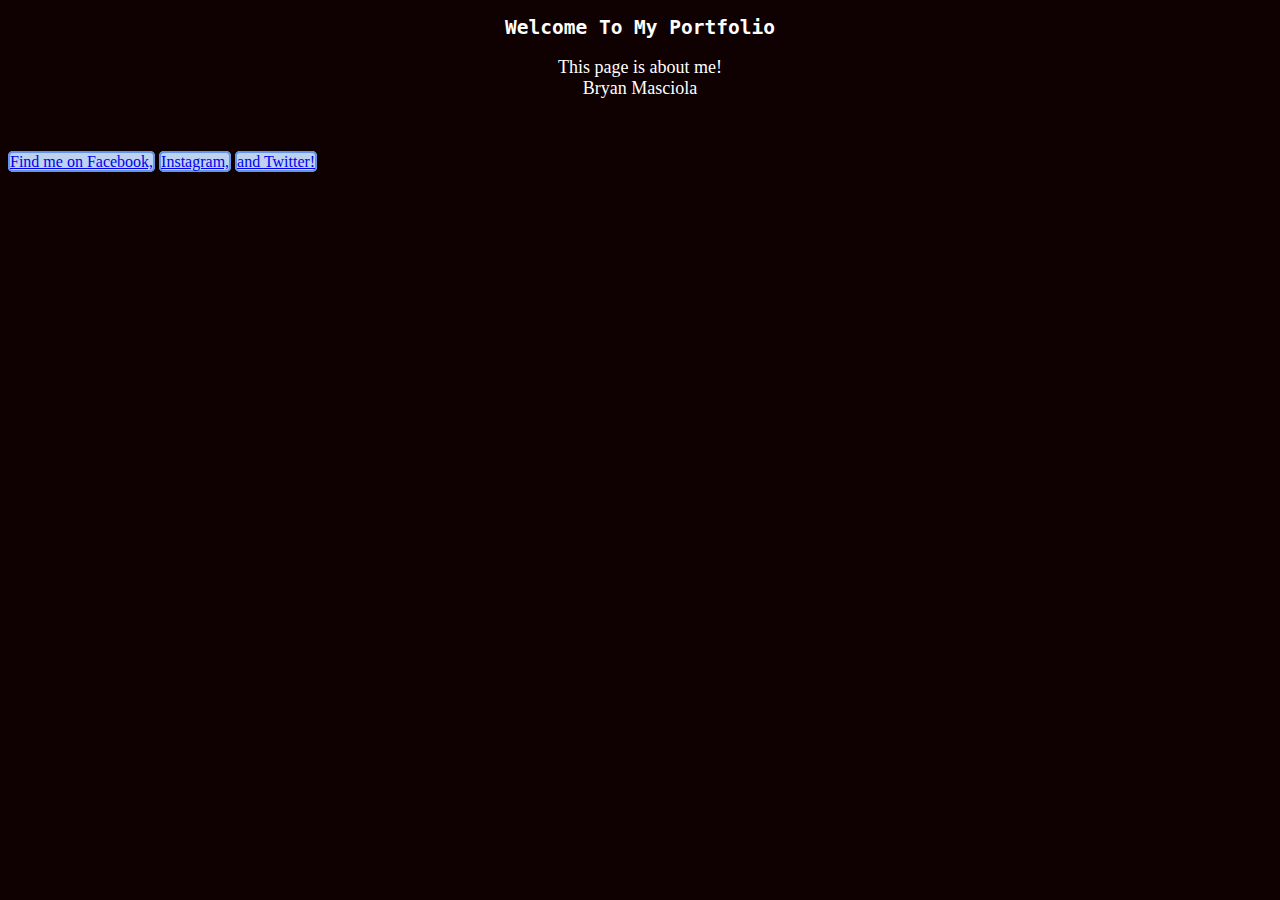
==== index.html @ 3306ee98 "name" ====
<!DOCTYPE html>
<html>
	<head>
		<link type="text/css" rel="stylesheet" href="stylesheet.css"/>
		<title>About Me</title>
	</head>
	<body>
		<h2>Welcome To My Portfolio</h2>
		<p>This page is about me!<br>Bryan Masciola</br></p><br/><br/>
		<div>
			<a href="https://www.facebook.com/bryan.masciola">Find me on <span>Facebook,</span></a>
                  <a href="https://instagram.com/bryan7895/"><span>Instagram,</span></a>
                  <a href="https://twitter.com/BryanMasciola">and <span>Twitter!</span></a>
		</div>
	</body>
</html>
---- stylesheet.css ----
h2{
	text-align: center;
	font-family: monospace;
	color: white;
}

p {
	text-align: center;
	font-family: Garamond, serif;
	font-size: 18px;
	color: white;
}

a:first-child {
	border-radius: 5px;
	border: 2px solid #6495ED;
	background-color: #BCD2EE;
	height: 50px;
	width: 120px;
	margin: auto;
	text-align: center;
}

a:nth-child(2) {
	border-radius: 5px;
	border: 2px solid #6495ED;
	background-color: #BCD2EE;
	height: 50px;
	width: 120px;
	margin: auto;
	text-align: center;
}

a:nth-child(3) {
	border-radius: 5px;
	border: 2px solid #6495ED;
	background-color: #BCD2EE;
	height: 50px;
	width: 120px;
	margin: auto;
	text-align: center;
}

html{
	background-color: #0f0101; no-repeat center center fixed;
  backround-size:cover;
}
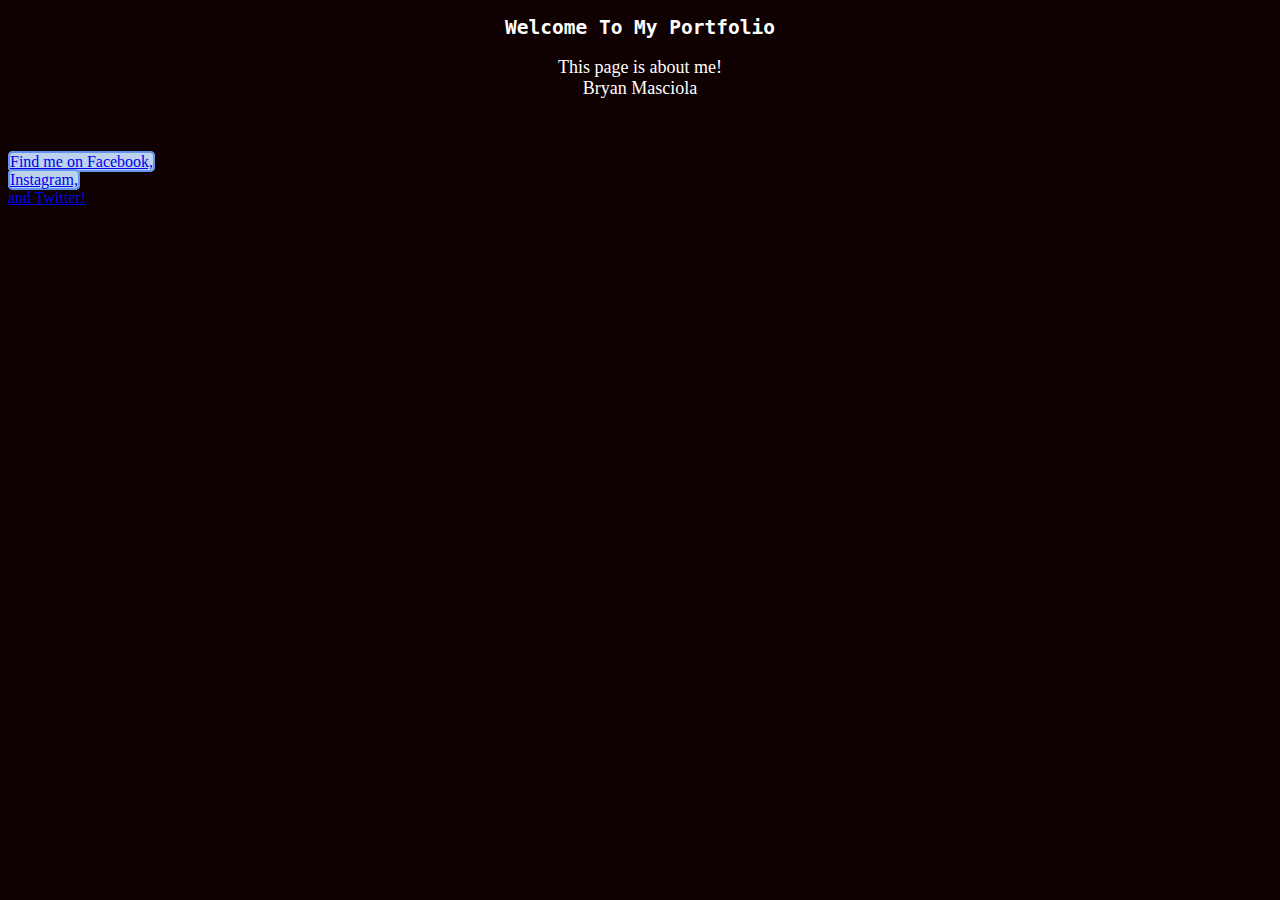
==== commit f5a53da4: "break" ====
--- a/index.html
+++ b/index.html
@@ -8,8 +8,8 @@
 		<h2>Welcome To My Portfolio</h2>
 		<p>This page is about me!<br>Bryan Masciola</br></p><br/><br/>
 		<div>
-			<a href="https://www.facebook.com/bryan.masciola">Find me on <span>Facebook,</span></a>
-                  <a href="https://instagram.com/bryan7895/"><span>Instagram,</span></a>
+			<a href="https://www.facebook.com/bryan.masciola">Find me on <span>Facebook,</span></a><br>
+                  <a href="https://instagram.com/bryan7895/"><span>Instagram,</span></a><br>
                   <a href="https://twitter.com/BryanMasciola">and <span>Twitter!</span></a>
 		</div>
 	</body>
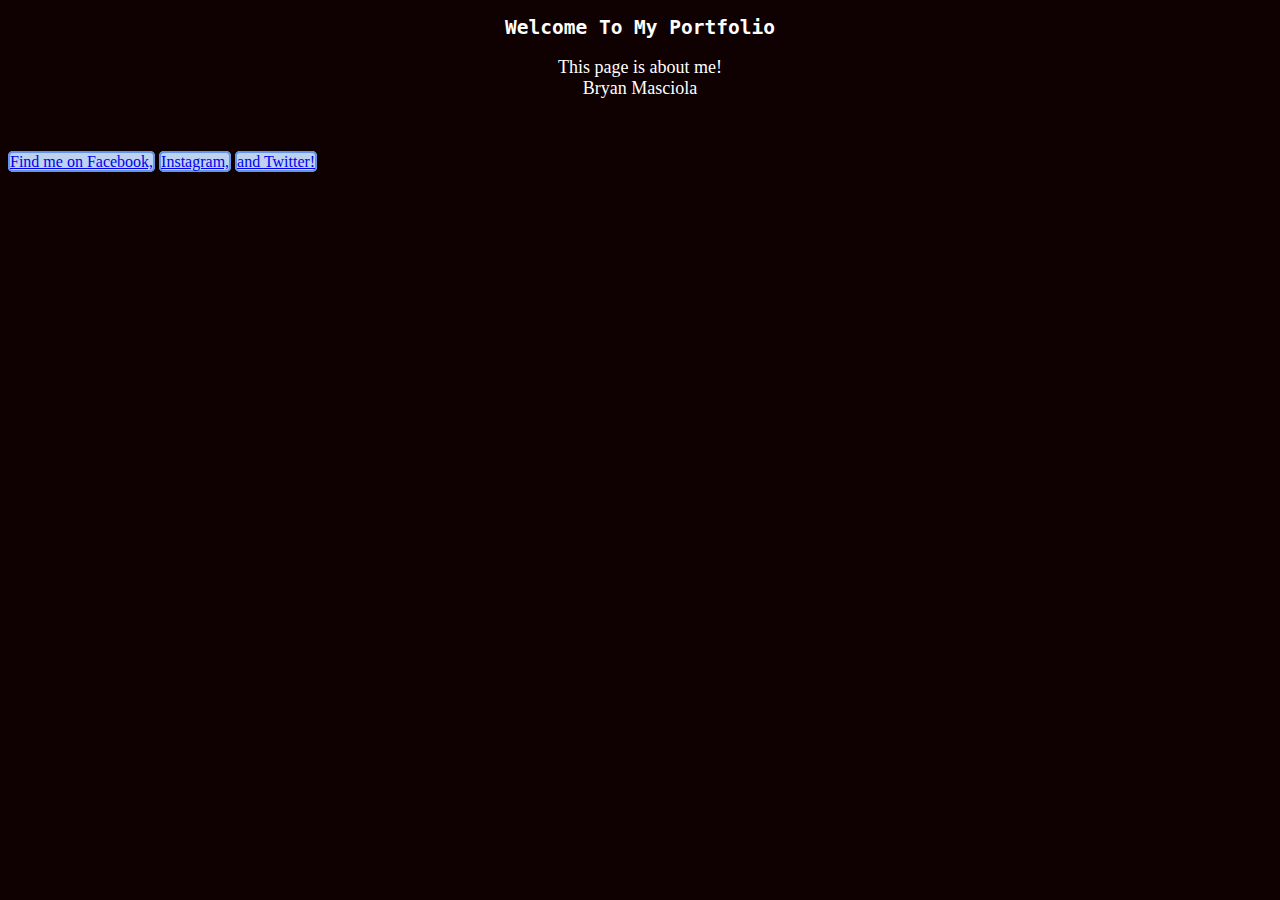
==== commit 1ad88a1b: "Revert "break"" ====
--- a/index.html
+++ b/index.html
@@ -8,8 +8,8 @@
 		<h2>Welcome To My Portfolio</h2>
 		<p>This page is about me!<br>Bryan Masciola</br></p><br/><br/>
 		<div>
-			<a href="https://www.facebook.com/bryan.masciola">Find me on <span>Facebook,</span></a><br>
-                  <a href="https://instagram.com/bryan7895/"><span>Instagram,</span></a><br>
+			<a href="https://www.facebook.com/bryan.masciola">Find me on <span>Facebook,</span></a>
+                  <a href="https://instagram.com/bryan7895/"><span>Instagram,</span></a>
                   <a href="https://twitter.com/BryanMasciola">and <span>Twitter!</span></a>
 		</div>
 	</body>
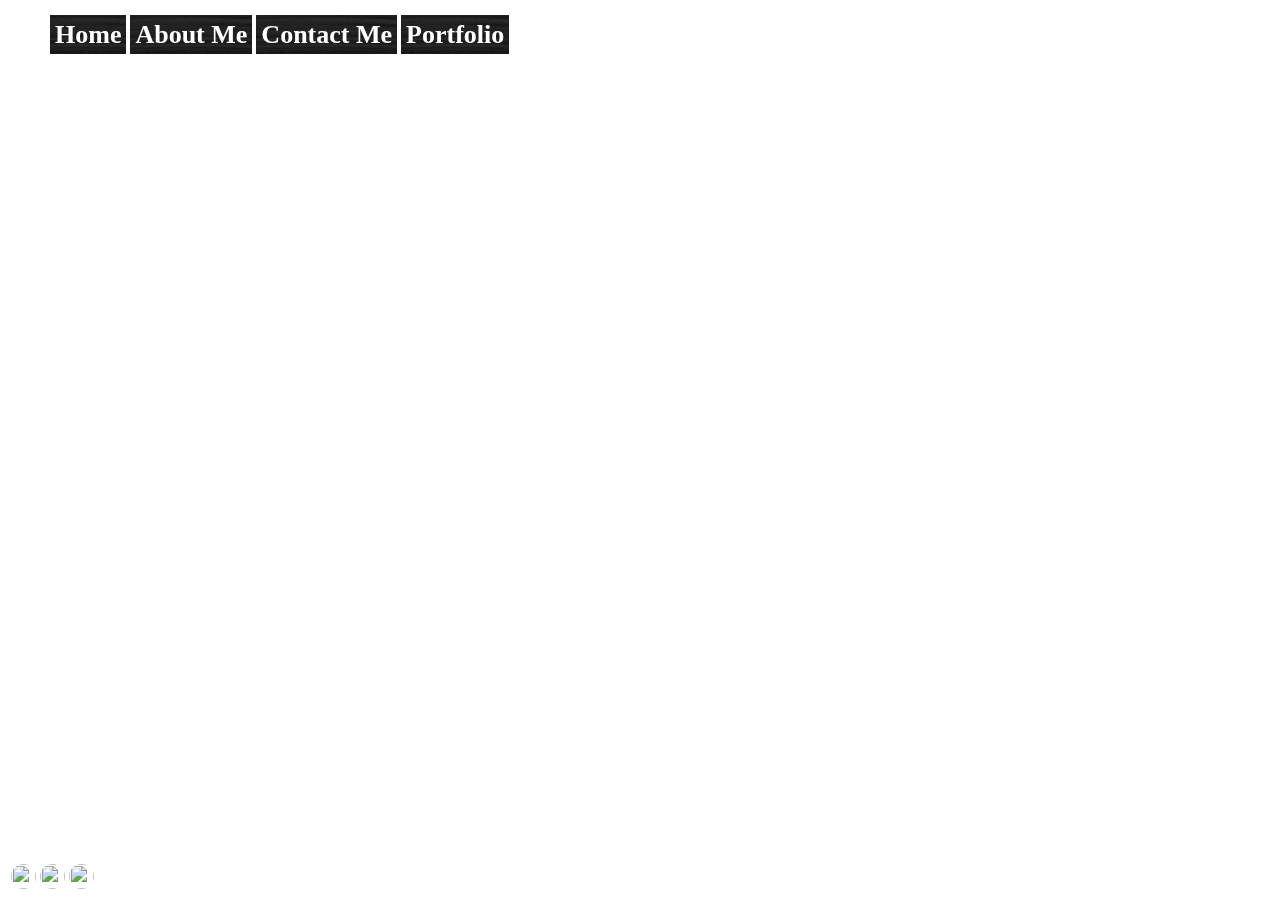
==== commit 4bbeca7a: "hnm" ====
--- a/index.html
+++ b/index.html
@@ -1,16 +1,35 @@
+
 <!DOCTYPE html>
 <html>
-	<head>
-		<link type="text/css" rel="stylesheet" href="stylesheet.css"/>
-		<title>About Me</title>
-	</head>
-	<body>
-		<h2>Welcome To My Portfolio</h2>
-		<p>This page is about me!<br>Bryan Masciola</br></p><br/><br/>
+
+  <head>
+    <link type="text/css" rel="stylesheet" href="stylesheet.css"/>
+    <title>Digital Portfolio</title>
+  </head>
+
+  <body>
+        <div id="name">
+           <strong>Bryan</strong>
+        </div>
+
+        <div id="header">
+		<div id="navbar">
+			<ul>
+        <li><a href="index.html">Home</a></li>
+        <li><a href="About Me.html" >About Me</a></li>
+        <li><a href="Contact Me.html">Contact Me</a></li>
+        <li><a href="Portfolio.html">Portfolio</a></li>
+			</ul>
+		</div>
+            <h1>Welcome To My Portfolio</h1>
 		<div>
-			<a href="https://www.facebook.com/bryan.masciola">Find me on <span>Facebook,</span></a>
-                  <a href="https://instagram.com/bryan7895/"><span>Instagram,</span></a>
-                  <a href="https://twitter.com/BryanMasciola">and <span>Twitter!</span></a>
-		</div>
-	</body>
+                  <table  class="social">
+                        <tr>
+                              <td><a href="https://www.facebook.com/"><img class="img-circle" src="http://www.lesen.net/wp-content/themes/lesen.net%20shine/images/socialFacebook.png"/></td></a>
+                              <td><a href="https://twitter.com/"><img class="img-circle2" src="http://msucs.ru/themes/frontend/msucs/assets/msucs/img/Twitter.png"/></a>
+                              <td><a href="https://instagram.com/"><img class="img-circle3" src="https://pbs.twimg.com/profile_images/437433412761026560/yIWzeT8S_normal.png"/></a>
+                        </tr>
+                  </table>
+  </body>
+
 </html>
--- a/stylesheet.css
+++ b/stylesheet.css
@@ -1,47 +1,75 @@
-h2{
+#name{
+	font-family: Garamond;
+	font-size: 47px;
 	text-align: center;
-	font-family: monospace;
+	padding-top: 75px;
+	color:#ffffff
+}
+
+a:link{
+  color:white;
+  text-decoration: none;
+}
+a:visited{
+	color: white
+}
+
+a:hover{
+  text-decoration:underline;
+}
+
+#navbar{
+	position: fixed;
+	top:10px;
+	left:0%;
+}
+
+ul{
+	list-style-type: none;
+	position: fixed;
+	margin: 10px;
+}
+
+li {
+	background: url(images/black.jpg) center top repeat-x;
+	display: inline;
+	border: 0px solid #000000;
+	font-family: Garamond;
+  	font-weight: bold;
+	color: #ffffff;
+	padding: 5px;
+	background-color: #000000;
+	font-size: 26px
+}
+html{
+  background: url(http://www.woyo.in/backgrounds/woyo_b/b36.jpg)
+}
+
+h1{
+	text-align: center;
+	font-family: Garamond;
 	color: white;
 }
 
-p {
-	text-align: center;
-	font-family: Garamond, serif;
-	font-size: 18px;
-	color: white;
+.social{
+  display:inline;
+  border:3px;
+  position: absolute;
+  bottom:.25em;
 }
 
-a:first-child {
-	border-radius: 5px;
-	border: 2px solid #6495ED;
-	background-color: #BCD2EE;
-	height: 50px;
-	width: 120px;
-	margin: auto;
-	text-align: center;
+.img-circle {
+    border-radius: 50%;
+    width: 25px;
+    height:25px
 }
-
-a:nth-child(2) {
-	border-radius: 5px;
-	border: 2px solid #6495ED;
-	background-color: #BCD2EE;
-	height: 50px;
-	width: 120px;
-	margin: auto;
-	text-align: center;
+.img-circle2 {
+    border-radius: 50%;
+    width: 25px;
+    height:25px
 }
-
-a:nth-child(3) {
-	border-radius: 5px;
-	border: 2px solid #6495ED;
-	background-color: #BCD2EE;
-	height: 50px;
-	width: 120px;
-	margin: auto;
-	text-align: center;
+.img-circle3 {
+    border-radius: 50%;
+    width: 25px;
+    height:25px
 }
-
-html{
-	background-color: #0f0101; no-repeat center center fixed;
-  backround-size:cover;
-}
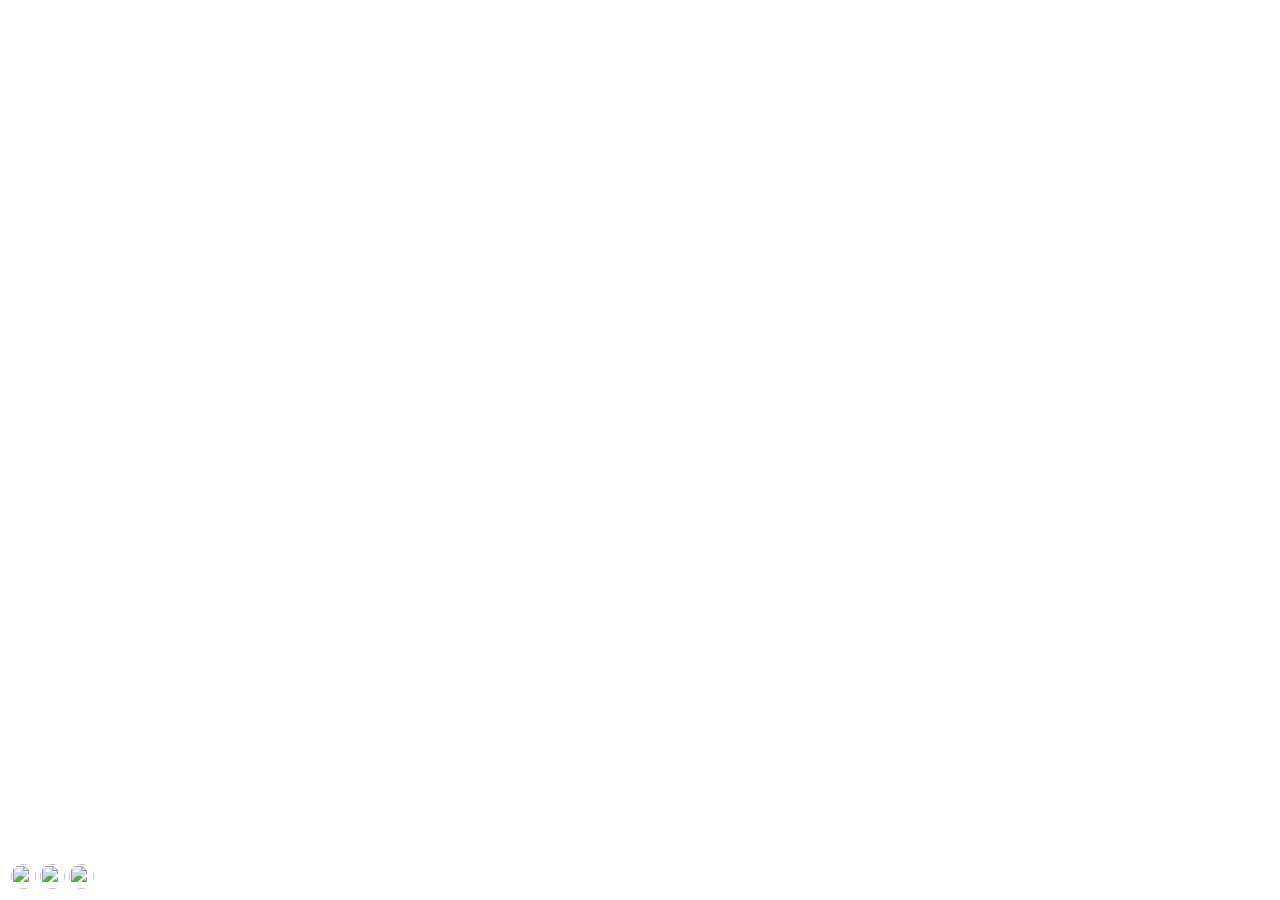
==== commit 5078b338: "69" ====
--- a/index.html
+++ b/index.html
@@ -1,4 +1,3 @@
-
 <!DOCTYPE html>
 <html>
 
@@ -9,7 +8,7 @@
 
   <body>
         <div id="name">
-           <strong>Bryan</strong>
+           <strong>Bryan Masciola</strong>
         </div>
 
         <div id="header">
--- a/stylesheet.css
+++ b/stylesheet.css
@@ -1,9 +1,10 @@
 #name{
-	font-family: Garamond;
+	font-family:Garamond;
 	font-size: 47px;
 	text-align: center;
 	padding-top: 75px;
-	color:#ffffff
+	color:#ffffff;
+	font-style: oblique;
 }
 
 a:link{
@@ -19,27 +20,24 @@
 }
 
 #navbar{
-	position: fixed;
-	top:10px;
-	left:0%;
+    border:0px solid #ccc;
+    border-width:0px 0;
+    list-style:none;
+    margin:0 auto;
+    padding:0;
+    text-align:center;
+    position: relative;
+    top:255px;
 }
-
-ul{
-	list-style-type: none;
-	position: fixed;
-	margin: 10px;
+#navbar li{
+    display:inline;
+    font-size:250%;
+    font-style: oblique;
+    padding: 2em;
 }
-
-li {
-	background: url(images/black.jpg) center top repeat-x;
-	display: inline;
-	border: 0px solid #000000;
-	font-family: Garamond;
-  	font-weight: bold;
-	color: #ffffff;
-	padding: 5px;
-	background-color: #000000;
-	font-size: 26px
+#navbar a{
+    display:inline-block;
+    padding:10px;
 }
 html{
   background: url(http://www.woyo.in/backgrounds/woyo_b/b36.jpg)
@@ -49,8 +47,31 @@
 	text-align: center;
 	font-family: Garamond;
 	color: white;
+	font-style: oblique;
+	position: relative;
+	bottom: 25px
+}
+#navbartop{
+	position: fixed;
+	top:10px;
+	left:0%;
 }
 
+#navbartop ul{
+	list-style-type: none;
+	position: fixed;
+	margin: 10px;
+}
+
+#navbartop li {
+	display: inline;
+	font-family: Garamond;
+  	font-weight: bold;
+	padding: 5px;
+	font-size: 26px;
+	font-style: oblique;
+	padding: 25px;
+}
 .social{
   display:inline;
   border:3px;
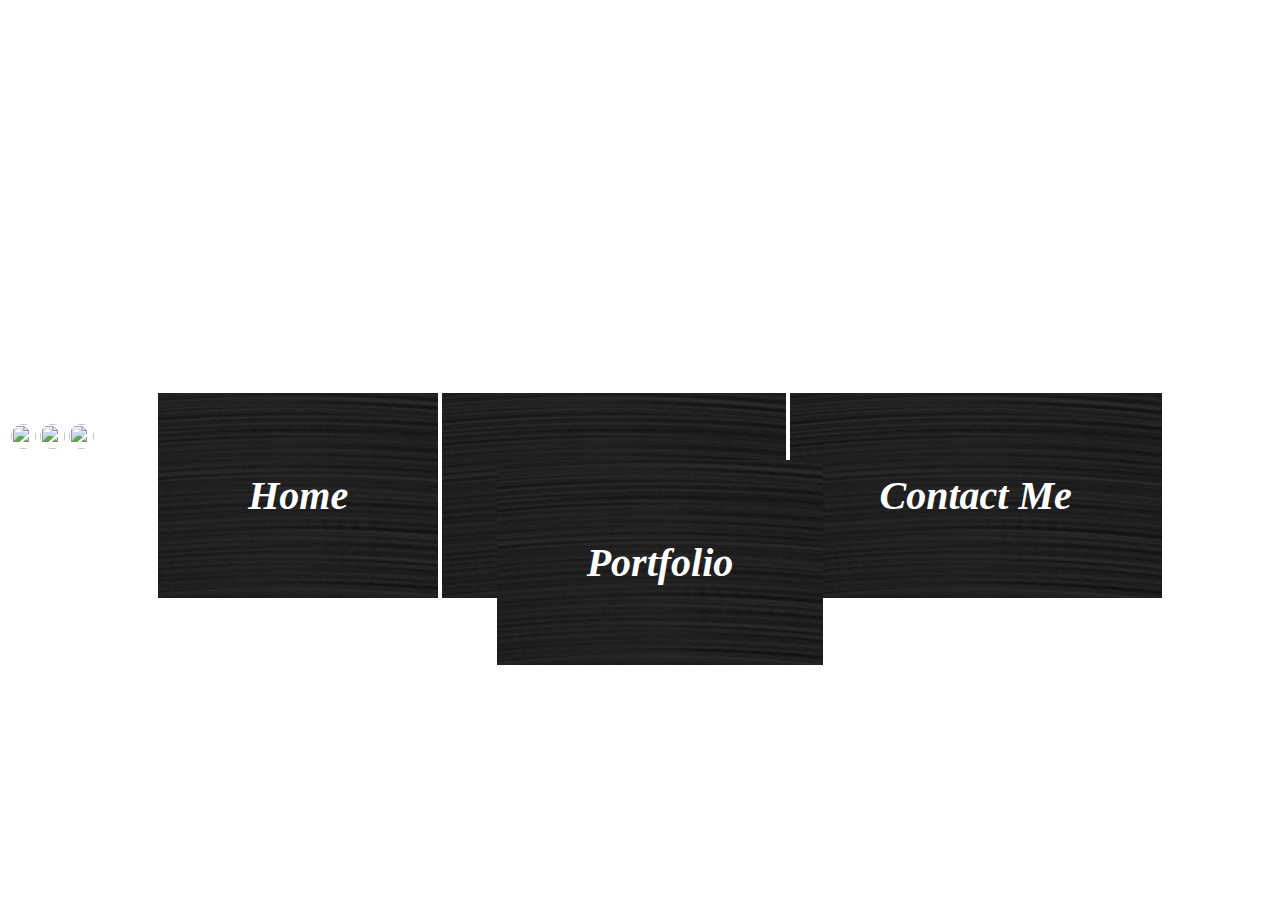
==== commit 6f45ea63: "hal69p" ====
--- a/index.html
+++ b/index.html
@@ -1,3 +1,4 @@
+
 <!DOCTYPE html>
 <html>
 
@@ -8,7 +9,11 @@
 
   <body>
         <div id="name">
+<<<<<<< HEAD
            <strong>Bryan Masciola</strong>
+=======
+           <strong>Bryan</strong>
+>>>>>>> origin/master
         </div>
 
         <div id="header">
--- a/stylesheet.css
+++ b/stylesheet.css
@@ -1,10 +1,18 @@
 #name{
+<<<<<<< HEAD
 	font-family:Garamond;
 	font-size: 47px;
 	text-align: center;
 	padding-top: 75px;
 	color:#ffffff;
 	font-style: oblique;
+=======
+	font-family: Garamond;
+	font-size: 47px;
+	text-align: center;
+	padding-top: 75px;
+	color:#ffffff
+>>>>>>> origin/master
 }
 
 a:link{
@@ -20,6 +28,7 @@
 }
 
 #navbar{
+<<<<<<< HEAD
     border:0px solid #ccc;
     border-width:0px 0;
     list-style:none;
@@ -72,6 +81,40 @@
 	font-style: oblique;
 	padding: 25px;
 }
+=======
+	position: fixed;
+	top:10px;
+	left:0%;
+}
+
+ul{
+	list-style-type: none;
+	position: fixed;
+	margin: 10px;
+}
+
+li {
+	background: url(images/black.jpg) center top repeat-x;
+	display: inline;
+	border: 0px solid #000000;
+	font-family: Garamond;
+  	font-weight: bold;
+	color: #ffffff;
+	padding: 5px;
+	background-color: #000000;
+	font-size: 26px
+}
+html{
+  background: url(http://www.woyo.in/backgrounds/woyo_b/b36.jpg)
+}
+
+h1{
+	text-align: center;
+	font-family: Garamond;
+	color: white;
+}
+
+>>>>>>> origin/master
 .social{
   display:inline;
   border:3px;
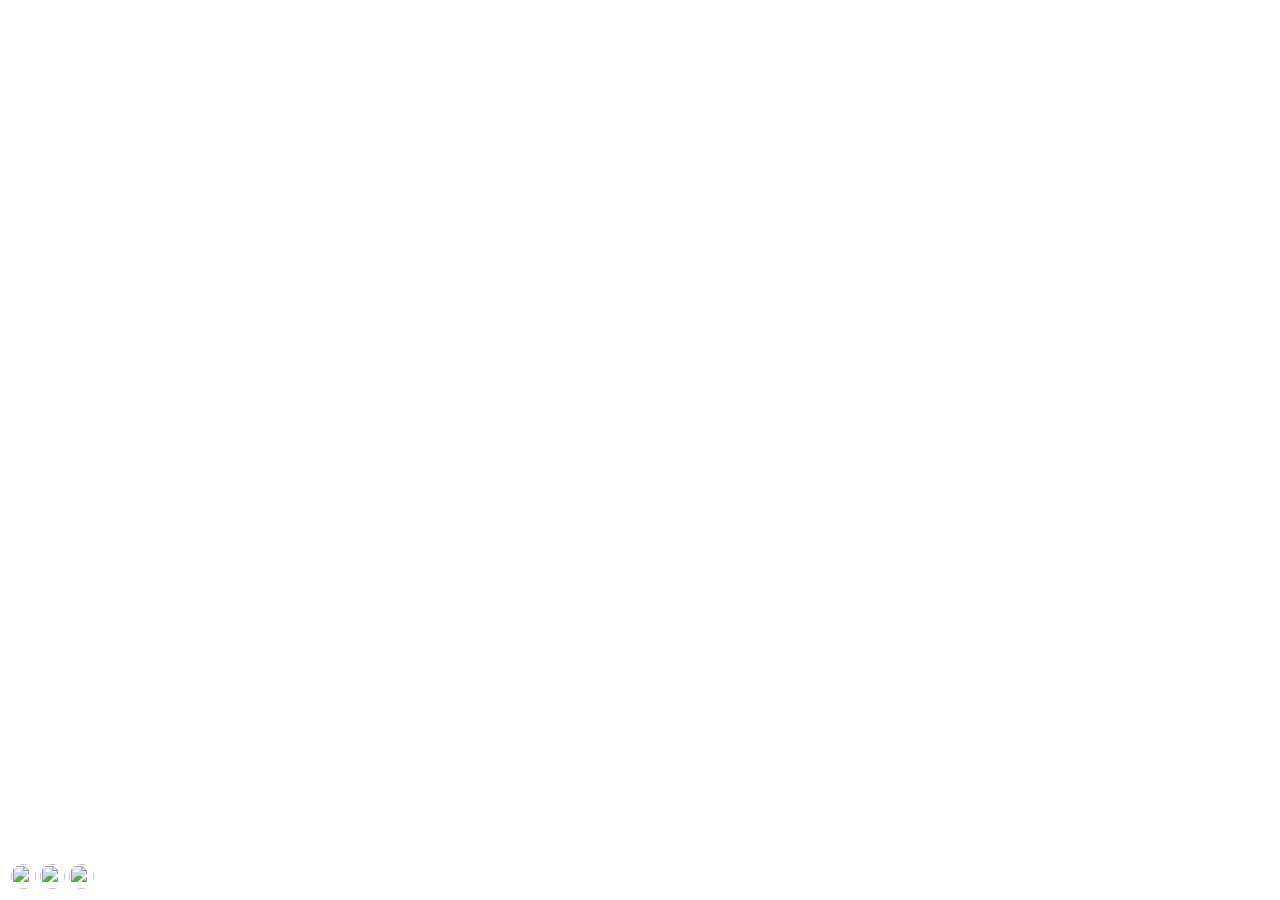
==== commit e2306121: "69" ====
--- a/index.html
+++ b/index.html
@@ -1,4 +1,3 @@
-
 <!DOCTYPE html>
 <html>
 
@@ -9,11 +8,7 @@
 
   <body>
         <div id="name">
-<<<<<<< HEAD
            <strong>Bryan Masciola</strong>
-=======
-           <strong>Bryan</strong>
->>>>>>> origin/master
         </div>
 
         <div id="header">
--- a/stylesheet.css
+++ b/stylesheet.css
@@ -1,18 +1,10 @@
 #name{
-<<<<<<< HEAD
 	font-family:Garamond;
 	font-size: 47px;
 	text-align: center;
 	padding-top: 75px;
 	color:#ffffff;
 	font-style: oblique;
-=======
-	font-family: Garamond;
-	font-size: 47px;
-	text-align: center;
-	padding-top: 75px;
-	color:#ffffff
->>>>>>> origin/master
 }
 
 a:link{
@@ -28,7 +20,6 @@
 }
 
 #navbar{
-<<<<<<< HEAD
     border:0px solid #ccc;
     border-width:0px 0;
     list-style:none;
@@ -81,40 +72,6 @@
 	font-style: oblique;
 	padding: 25px;
 }
-=======
-	position: fixed;
-	top:10px;
-	left:0%;
-}
-
-ul{
-	list-style-type: none;
-	position: fixed;
-	margin: 10px;
-}
-
-li {
-	background: url(images/black.jpg) center top repeat-x;
-	display: inline;
-	border: 0px solid #000000;
-	font-family: Garamond;
-  	font-weight: bold;
-	color: #ffffff;
-	padding: 5px;
-	background-color: #000000;
-	font-size: 26px
-}
-html{
-  background: url(http://www.woyo.in/backgrounds/woyo_b/b36.jpg)
-}
-
-h1{
-	text-align: center;
-	font-family: Garamond;
-	color: white;
-}
-
->>>>>>> origin/master
 .social{
   display:inline;
   border:3px;
